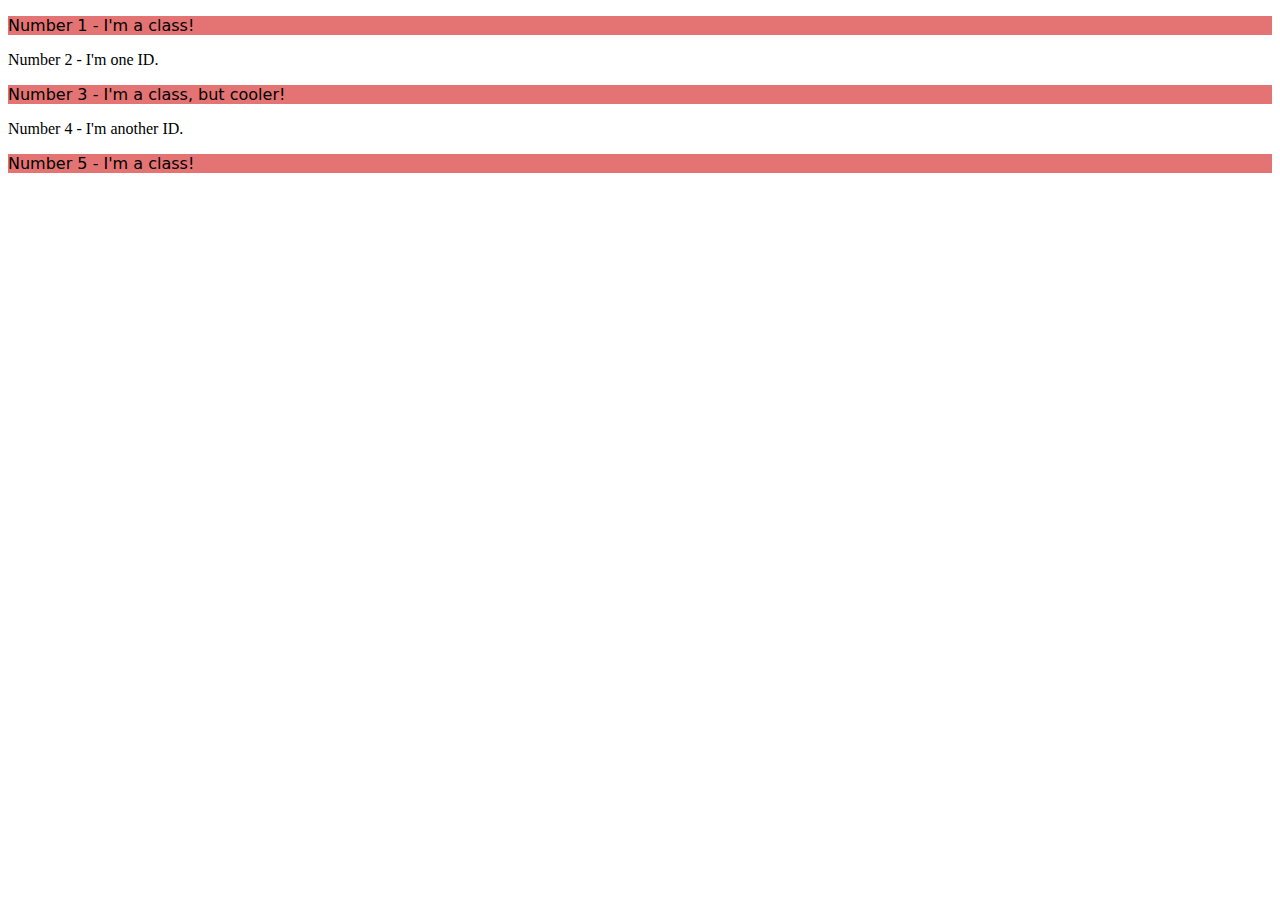
==== foundations/02-class-id-selectors/index.html @ 99476979 "Add firstClass" ====
<!DOCTYPE html>
<html lang="en">
  <head>
    <meta charset="UTF-8">
    <meta http-equiv="X-UA-Compatible" content="IE=edge">
    <meta name="viewport" content="width=device-width, initial-scale=1.0">
    <title>Class and ID Selectors</title>
    <link rel="stylesheet" href="style.css">
  </head>
  <body>
    <p class="firstClass">Number 1 - I'm a class!</p>
    <div>Number 2 - I'm one ID.</div>
    <p class="firstClass">Number 3 - I'm a class, but cooler!</p>
    <div>Number 4 - I'm another ID.</div>
    <p class="firstClass">Number 5 - I'm a class!</p>
  </body>
</html>
---- foundations/02-class-id-selectors/style.css ----
.firstClass {
    background-color:rgb(228, 115, 115);
    font-family: Verdana, "DeJaVu Sans", sans-serif;
}
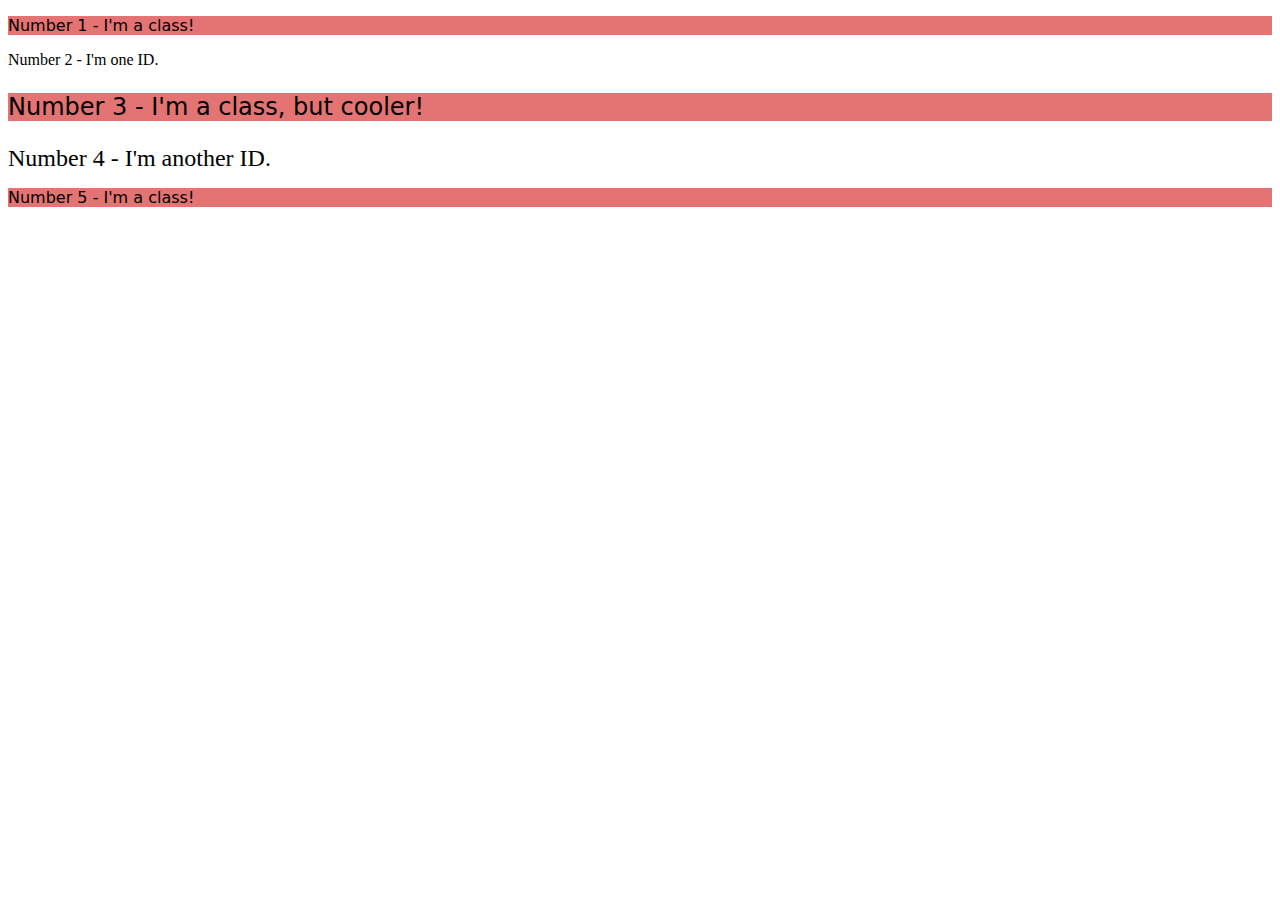
==== commit 6c9e971b: "Add fontClass and integrate it with index.html" ====
--- a/foundations/02-class-id-selectors/index.html
+++ b/foundations/02-class-id-selectors/index.html
@@ -10,8 +10,8 @@
   <body>
     <p class="firstClass">Number 1 - I'm a class!</p>
     <div>Number 2 - I'm one ID.</div>
-    <p class="firstClass">Number 3 - I'm a class, but cooler!</p>
-    <div>Number 4 - I'm another ID.</div>
+    <p class="firstClass fontClass">Number 3 - I'm a class, but cooler!</p>
+    <div class="fontClass">Number 4 - I'm another ID.</div>
     <p class="firstClass">Number 5 - I'm a class!</p>
   </body>
 </html>--- a/foundations/02-class-id-selectors/style.css
+++ b/foundations/02-class-id-selectors/style.css
@@ -1,4 +1,8 @@
 .firstClass {
     background-color:rgb(228, 115, 115);
     font-family: Verdana, "DeJaVu Sans", sans-serif;
+}
+
+.fontClass {
+    font-size: 24px;
 }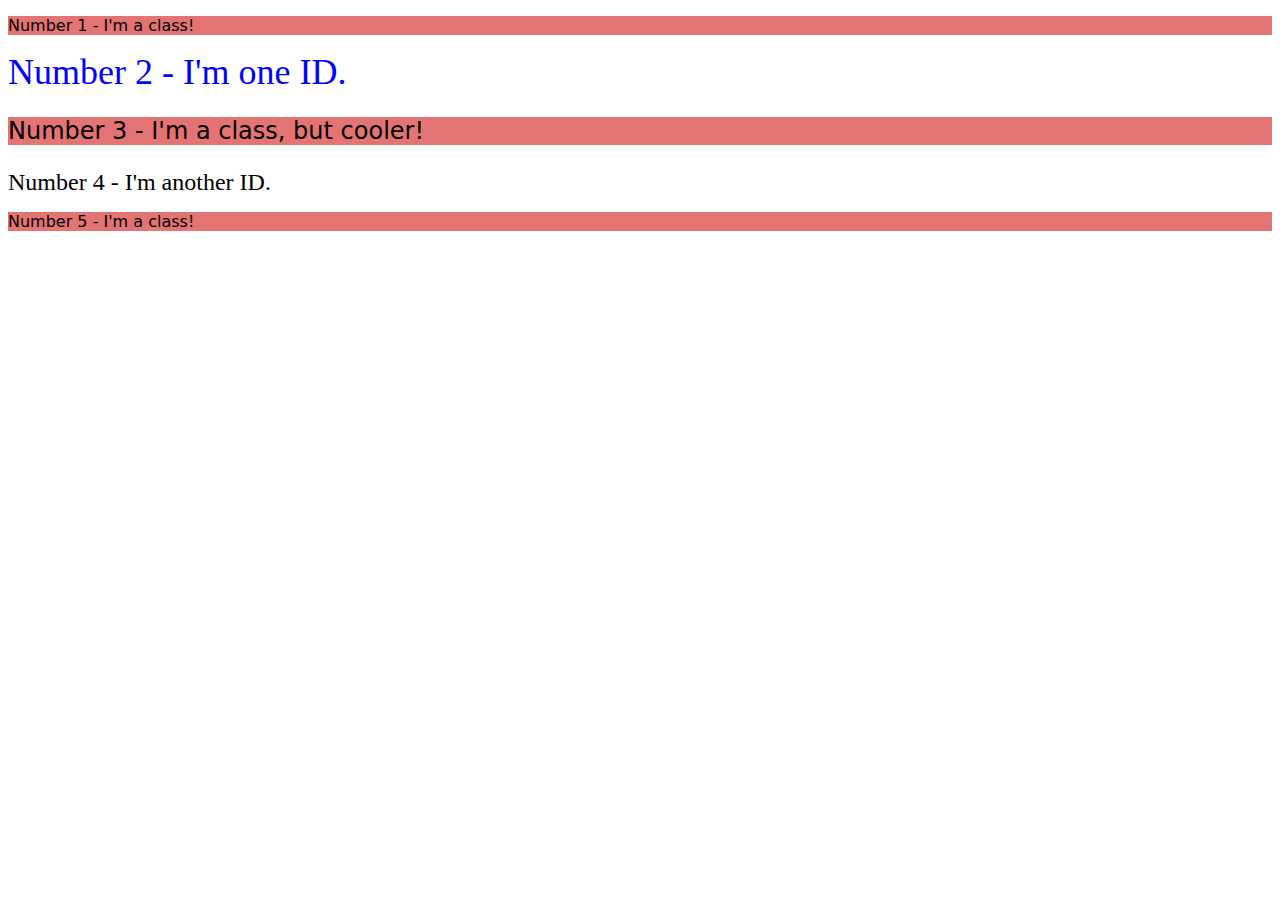
==== commit b57d288a: "Add firstID and integrate" ====
--- a/foundations/02-class-id-selectors/index.html
+++ b/foundations/02-class-id-selectors/index.html
@@ -9,7 +9,7 @@
   </head>
   <body>
     <p class="firstClass">Number 1 - I'm a class!</p>
-    <div>Number 2 - I'm one ID.</div>
+    <div id="firstID">Number 2 - I'm one ID.</div>
     <p class="firstClass fontClass">Number 3 - I'm a class, but cooler!</p>
     <div class="fontClass">Number 4 - I'm another ID.</div>
     <p class="firstClass">Number 5 - I'm a class!</p>
--- a/foundations/02-class-id-selectors/style.css
+++ b/foundations/02-class-id-selectors/style.css
@@ -5,4 +5,9 @@
 
 .fontClass {
     font-size: 24px;
+}
+
+#firstID {
+    font-size: 36px;
+    color: blue;
 }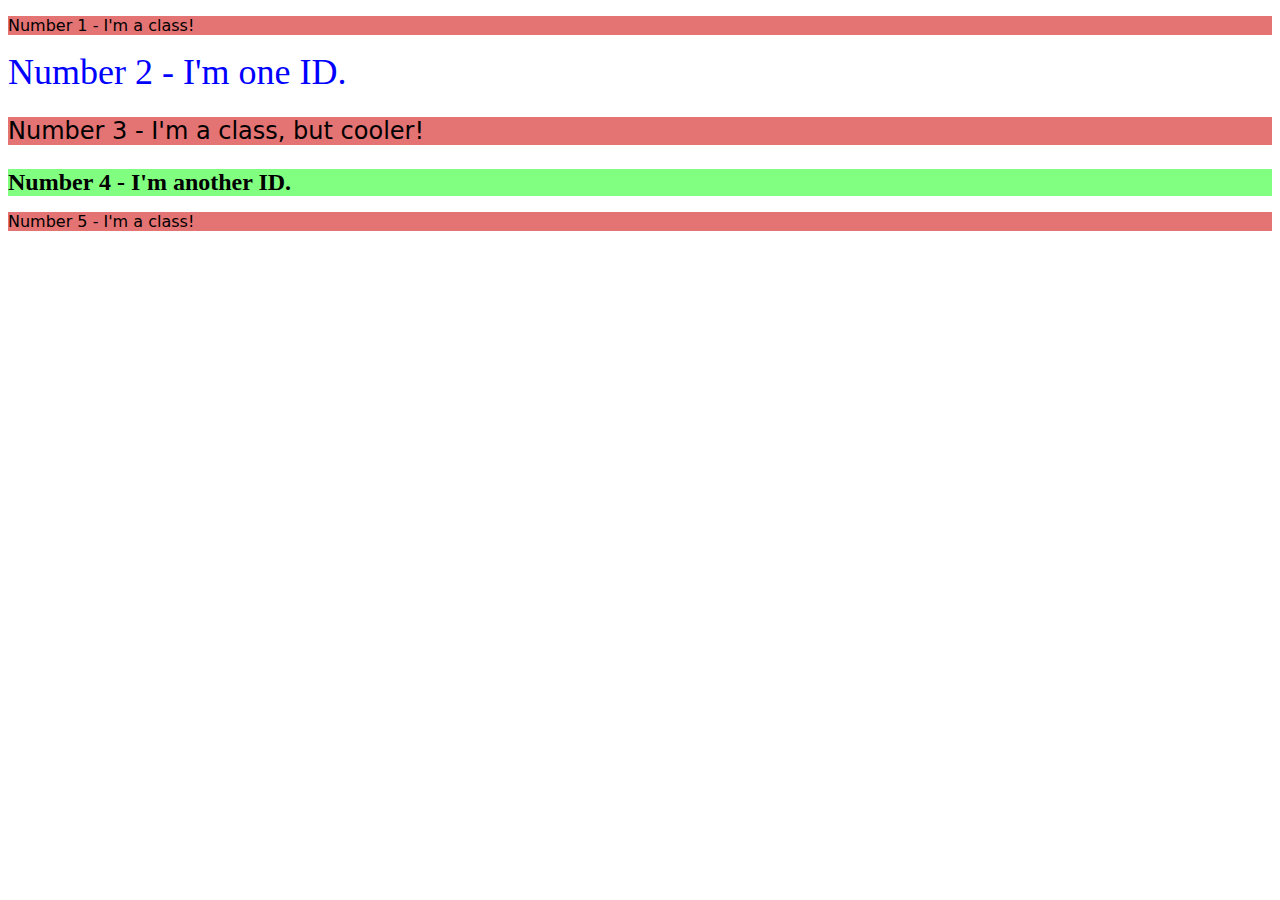
==== commit 08592290: "Add secondId and change color implementations" ====
--- a/foundations/02-class-id-selectors/index.html
+++ b/foundations/02-class-id-selectors/index.html
@@ -11,7 +11,7 @@
     <p class="firstClass">Number 1 - I'm a class!</p>
     <div id="firstID">Number 2 - I'm one ID.</div>
     <p class="firstClass fontClass">Number 3 - I'm a class, but cooler!</p>
-    <div class="fontClass">Number 4 - I'm another ID.</div>
+    <div class="fontClass" id="secondID">Number 4 - I'm another ID.</div>
     <p class="firstClass">Number 5 - I'm a class!</p>
   </body>
 </html>--- a/foundations/02-class-id-selectors/style.css
+++ b/foundations/02-class-id-selectors/style.css
@@ -9,5 +9,10 @@
 
 #firstID {
     font-size: 36px;
-    color: blue;
+    color: #0000ff;
+}
+
+#secondID {
+    background-color: hsl(120, 100%, 75%);
+    font-weight: bold;
 }